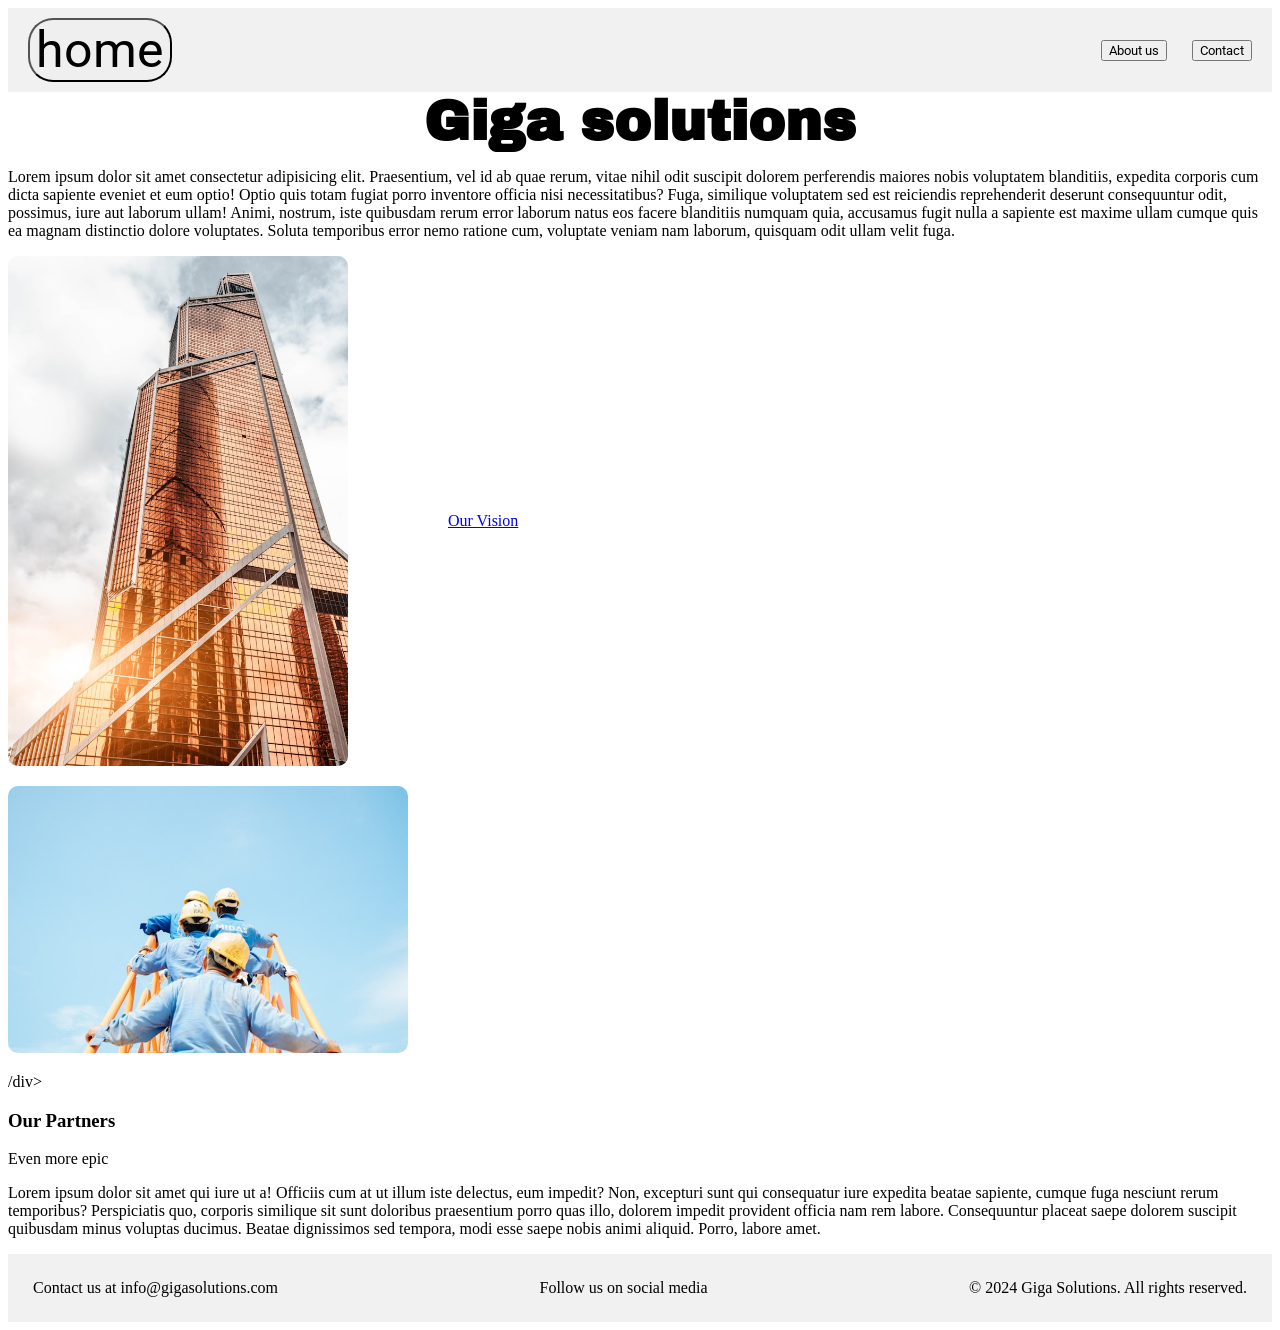
==== index.html @ b83d333f "Anchor tags added + småfiks" ====
<!doctype html>
<html lang="en">
  <head>
    <meta charset="UTF-8" />
    <meta name="viewport" content="width=device-width, initial-scale=1.0" />
    <title>Document</title>
    <link rel="stylesheet" href="style.css" />
    <link rel="preconnect" href="https://fonts.googleapis.com" />
    <link rel="preconnect" href="https://fonts.gstatic.com" crossorigin />
    <link rel="preconnect" href="https://fonts.googleapis.com" />
    <link rel="preconnect" href="https://fonts.gstatic.com" crossorigin />
    <link
      href="https://fonts.googleapis.com/css2?family=Roboto:ital,wght@0,100..900;1,100..900&family=Ubuntu:ital,wght@0,300;0,400;0,500;0,700;1,300;1,400;1,500;1,700&display=swap"
      rel="stylesheet"
    />
    <link rel="preconnect" href="https://fonts.googleapis.com" />
    <link rel="preconnect" href="https://fonts.gstatic.com" crossorigin />
    <link
      href="https://fonts.googleapis.com/css2?family=Archivo+Black&family=Roboto:ital,wght@0,100..900;1,100..900&family=Ubuntu:ital,wght@0,300;0,400;0,500;0,700;1,300;1,400;1,500;1,700&display=swap"
      rel="stylesheet"
    />
  </head>
  <body>
    <header>
      <nav>
        <button id="nav-logo">home</button>
        <div id="nav-btn-group">
          <button class="nav-button">About us</button>
          <button class="nav-button">Contact</button>
        </div>
      </nav>
    </header>
    <main>
      <div>
        <h1>Giga solutions</h1>
        <p>
          Lorem ipsum dolor sit amet consectetur adipisicing elit. Praesentium,
          vel id ab quae rerum, vitae nihil odit suscipit dolorem perferendis
          maiores nobis voluptatem blanditiis, expedita corporis cum dicta
          sapiente eveniet et eum optio! Optio quis totam fugiat porro inventore
          officia nisi necessitatibus? Fuga, similique voluptatem sed est
          reiciendis reprehenderit deserunt consequuntur odit, possimus, iure
          aut laborum ullam! Animi, nostrum, iste quibusdam rerum error laborum
          natus eos facere blanditiis numquam quia, accusamus fugit nulla a
          sapiente est maxime ullam cumque quis ea magnam distinctio dolore
          voluptates. Soluta temporibus error nemo ratione cum, voluptate veniam
          nam laborum, quisquam odit ullam velit fuga.
        </p>
      </div>
    </main>
    <section class="vision-section">
      <figure>
        <img
          src="./Images/Skyscraper.jpg" width="100%"
          alt="Skyscraper with suns reflection"
        />
      </figure>

      <div class="vision-text">
        <a href="Vision.html">Our Vision</a>
      </div>
    </section>
      <article>
        <figure>
          <img
            src="./Images/Workersladder.jpg" width="100"
            alt="Workers climbing a ladder"
            />
            
            <div class="vision-text">/div>
            <h3>Our Partners</h3>
            <p>
            Even more epic
            </p>
        
        </figure>
      </article>
      <p>
        Lorem ipsum dolor sit amet qui iure ut a! Officiis cum at ut illum iste
        delectus, eum impedit? Non, excepturi sunt qui consequatur iure expedita
        beatae sapiente, cumque fuga nesciunt rerum temporibus? Perspiciatis
        quo, corporis similique sit sunt doloribus praesentium porro quas illo,
        dolorem impedit provident officia nam rem labore. Consequuntur placeat
        saepe dolorem suscipit quibusdam minus voluptas ducimus. Beatae
        dignissimos sed tempora, modi esse saepe nobis animi aliquid. Porro,
        labore amet.
      </p>
    </section>
    <footer>
      <div class="footer-middle">
        <p>Contact us at info@gigasolutions.com</p>
      </div>

      <div class="footer-left">
        <p>Follow us on social media</p>
      </div>

      <div class="footer-right">
        <p>© 2024 Giga Solutions. All rights reserved.</p>
      </div>
    </footer>
  </body>
</html>
---- style.css ----
h1 {
  margin-bottom: 20px;
  justify-content: space-between;
  font-size: 55px;
  margin: 0;
  text-align: center;
  font-family: "archivo black", sans-serif;
}
#nav-logo {
  color-scheme: blue;
  cursor: pointer;
  font-size: 50px;
  border-radius: 25px;
}
header {
  background-color: #f1f1f1;
  padding: 10px 20px 10px 20px;
  justify-content: flex-end;
  display: flex;
  align-items: flex-start;
}
nav {
  display: flex;
  justify-content: space-between;
  align-items: center;
  width: 100%;
}

img {
  width: 100%;
  border-radius: 10px;
  max-width: 400px;
}
#nav-btn-group {
  display: flex;
  gap: 25px;
}
button {
  font-family: "Roboto", sans-serif;
}
footer {
  background-color: #f1f1f1;
  padding: 25px;
  text-align: right;
  align-items: center;
  display: flex;
  justify-content: space-between;
}
footer p {
  margin: 0;
}
figure {
  margin: 0;
}
figure img {
  display: block;
  width: 85%;
  margin-bottom: 20px;
  border-radius: 10px;
}
.vision-section {
  display: flex;
  gap: 40px;
  align-items: center;
}
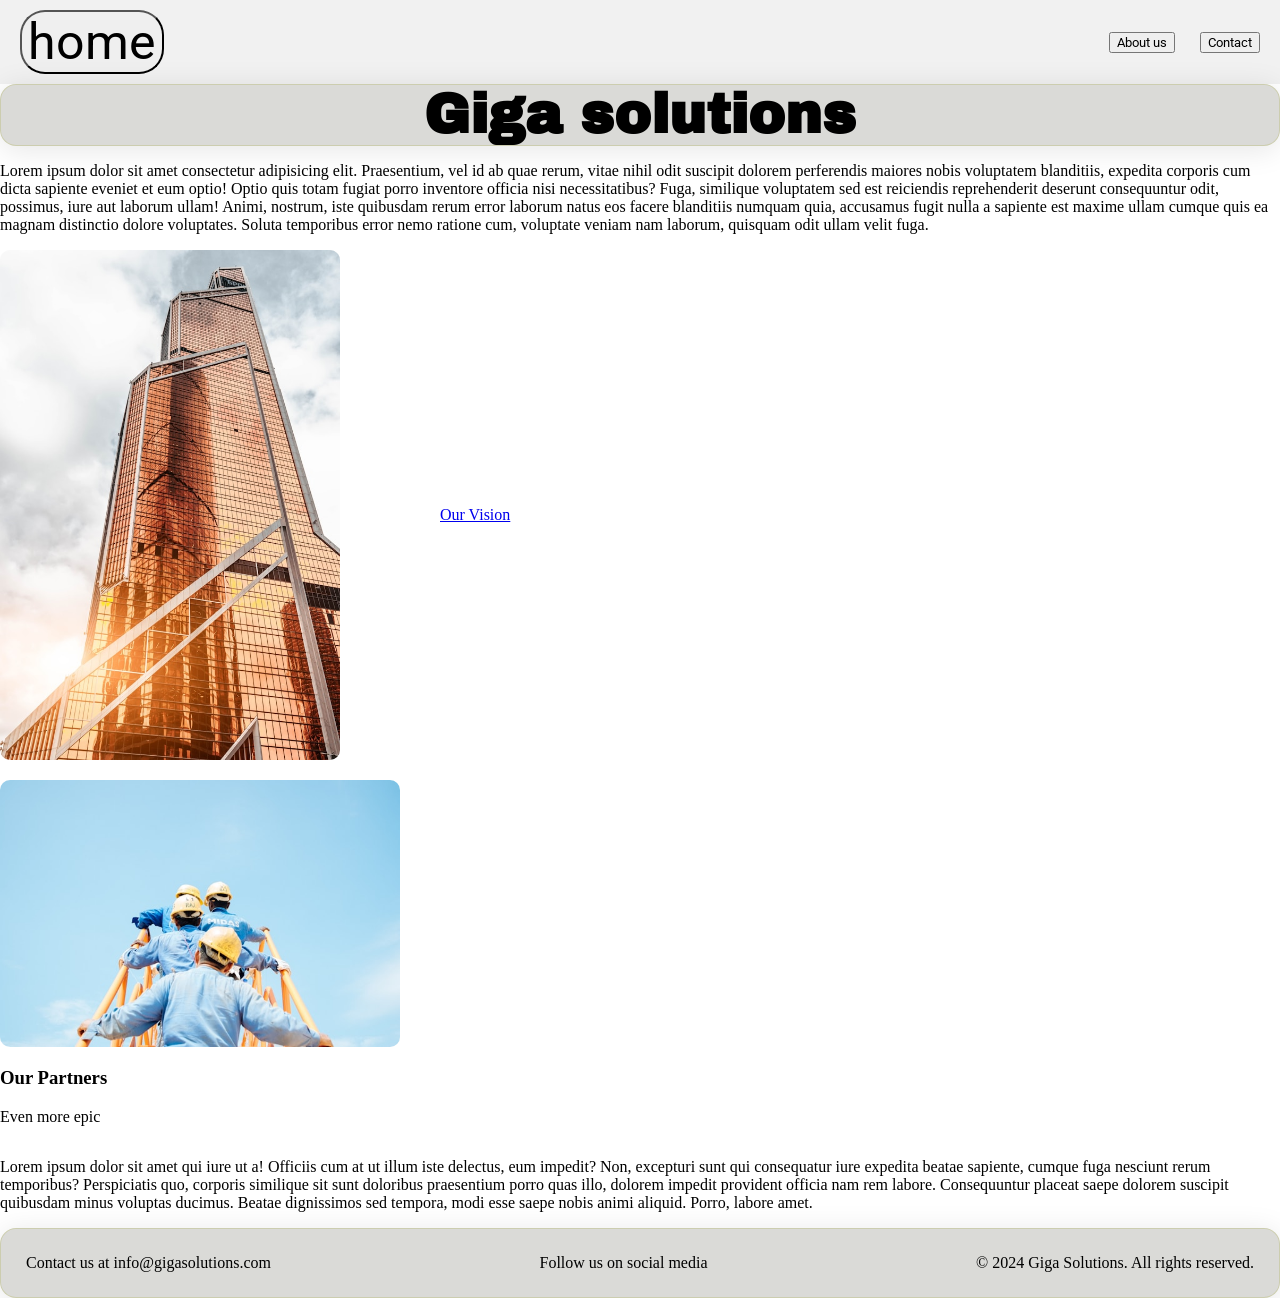
==== commit 5f44391f: "Partners.html Vision.html style.css changes" ====
--- a/index.html
+++ b/index.html
@@ -12,7 +12,7 @@
     <link
       href="https://fonts.googleapis.com/css2?family=Roboto:ital,wght@0,100..900;1,100..900&family=Ubuntu:ital,wght@0,300;0,400;0,500;0,700;1,300;1,400;1,500;1,700&display=swap"
       rel="stylesheet"
-    />
+/>
     <link rel="preconnect" href="https://fonts.googleapis.com" />
     <link rel="preconnect" href="https://fonts.gstatic.com" crossorigin />
     <link
@@ -67,7 +67,7 @@
             alt="Workers climbing a ladder"
             />
             
-            <div class="vision-text">/div>
+            <div class="vision-text">
             <h3>Our Partners</h3>
             <p>
             Even more epic
--- a/style.css
+++ b/style.css
@@ -1,3 +1,10 @@
+body {
+  min-height: 100vh;
+  margin: 0;
+  display: flex;
+  flex-direction: column;
+}
+
 h1 {
   margin-bottom: 20px;
   justify-content: space-between;
@@ -5,6 +12,13 @@
   margin: 0;
   text-align: center;
   font-family: "archivo black", sans-serif;
+  /* From https://css.glass */
+  background: rgba(204, 204, 201, 0.73);
+  border-radius: 16px;
+  box-shadow: 0 4px 30px rgba(0, 0, 0, 0.1);
+  backdrop-filter: blur(17px);
+  -webkit-backdrop-filter: blur(17px);
+  border: 1px solid rgba(149, 156, 18, 0.2);
 }
 #nav-logo {
   color-scheme: blue;
@@ -39,12 +53,19 @@
   font-family: "Roboto", sans-serif;
 }
 footer {
-  background-color: #f1f1f1;
+  margin-top: auto;
   padding: 25px;
   text-align: right;
   align-items: center;
   display: flex;
   justify-content: space-between;
+  /* From https://css.glass */
+  background: rgba(204, 204, 201, 0.73);
+  border-radius: 16px;
+  box-shadow: 0 4px 30px rgba(0, 0, 0, 0.1);
+  backdrop-filter: blur(17px);
+  -webkit-backdrop-filter: blur(17px);
+  border: 1px solid rgba(149, 156, 18, 0.2);
 }
 footer p {
   margin: 0;
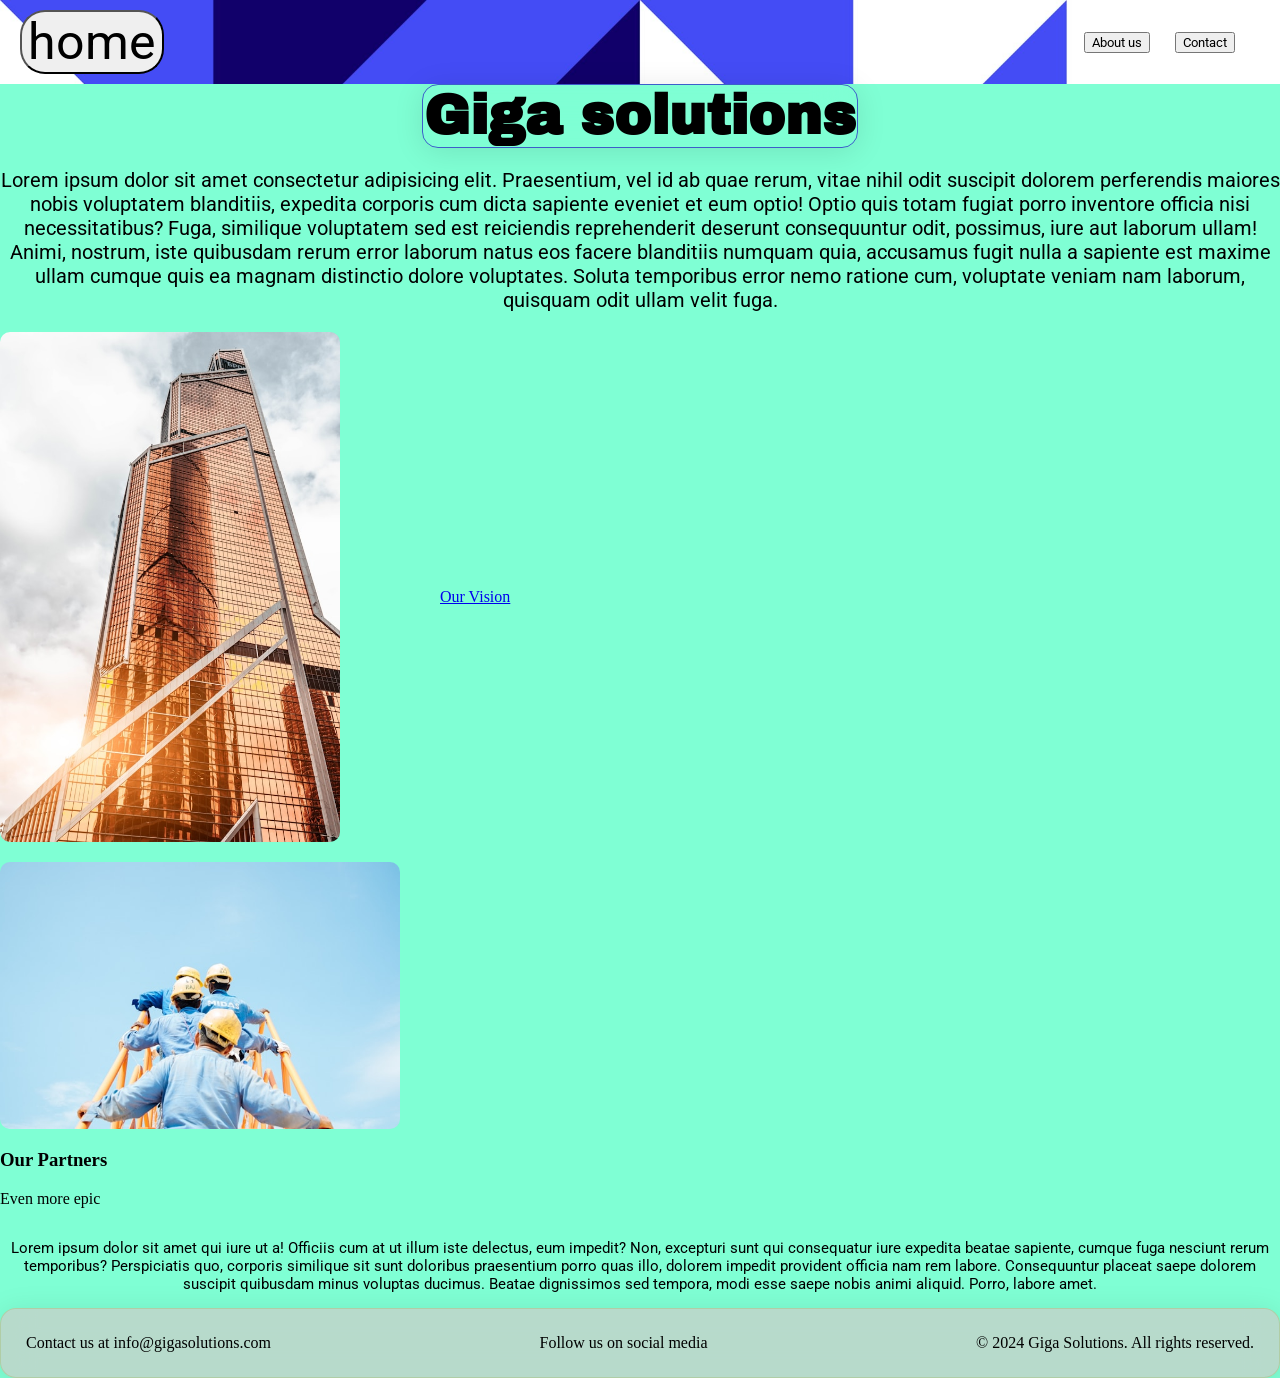
==== commit 73b4471b: "commit" ====
--- a/index.html
+++ b/index.html
@@ -20,20 +20,22 @@
       rel="stylesheet"
     />
   </head>
-  <body>
+  <body style="background-color:aquamarine">
     <header>
       <nav>
         <button id="nav-logo">home</button>
         <div id="nav-btn-group">
           <button class="nav-button">About us</button>
-          <button class="nav-button">Contact</button>
+          <a href="contact.html"><button class="nav-button">Contact</button></a>
+          <div class="dropdown">
+            </div>
         </div>
       </nav>
     </header>
     <main>
       <div>
         <h1>Giga solutions</h1>
-        <p>
+        <p style="text-align: center; font-family: 'Roboto', sans-serif; font-size: 20px;">
           Lorem ipsum dolor sit amet consectetur adipisicing elit. Praesentium,
           vel id ab quae rerum, vitae nihil odit suscipit dolorem perferendis
           maiores nobis voluptatem blanditiis, expedita corporis cum dicta
@@ -75,7 +77,7 @@
         
         </figure>
       </article>
-      <p>
+      <p style="text-align: center; font-family: 'Roboto', sans-serif; font-size: 15px;">
         Lorem ipsum dolor sit amet qui iure ut a! Officiis cum at ut illum iste
         delectus, eum impedit? Non, excepturi sunt qui consequatur iure expedita
         beatae sapiente, cumque fuga nesciunt rerum temporibus? Perspiciatis
--- a/style.css
+++ b/style.css
@@ -9,16 +9,18 @@
   margin-bottom: 20px;
   justify-content: space-between;
   font-size: 55px;
-  margin: 0;
+  margin: 0 auto;
   text-align: center;
   font-family: "archivo black", sans-serif;
   /* From https://css.glass */
-  background: rgba(204, 204, 201, 0.73);
+  background: rgba(37, 32, 199, 0.83 /75%);
   border-radius: 16px;
   box-shadow: 0 4px 30px rgba(0, 0, 0, 0.1);
-  backdrop-filter: blur(17px);
-  -webkit-backdrop-filter: blur(17px);
-  border: 1px solid rgba(149, 156, 18, 0.2);
+  backdrop-filter: blur(20px);
+  -webkit-backdrop-filter: blur(20px);
+  border: 1px solid rgba(37, 32, 199, 0.72);
+  width: fit-content;
+  padding: 1px;
 }
 #nav-logo {
   color-scheme: blue;
@@ -27,11 +29,14 @@
   border-radius: 25px;
 }
 header {
-  background-color: #f1f1f1;
   padding: 10px 20px 10px 20px;
   justify-content: flex-end;
   display: flex;
   align-items: flex-start;
+  background-repeat: no-repeat;
+  background-size: cover;
+  background-position: vertical;
+  background-image: url("./Images/bluetrianglepattern1.jpg");
 }
 nav {
   display: flex;
@@ -84,3 +89,24 @@
   gap: 40px;
   align-items: center;
 }
+.form-container {
+  display: flex;
+  flex-direction: column;
+  gap: 15;
+  align-items: center;
+}
+.form-container textarea,
+.form-container input,
+.form-container button {
+  width: 100%;
+  padding: 10px;
+  box-sizing: border-box;
+  font-size: 1.1rem;
+  border-radius: 5px;
+  border: 1px solid #ccc;
+}
+.form-container textarea {
+  height: 150px;
+  resize: vertical;
+  font-family: inherit;
+}
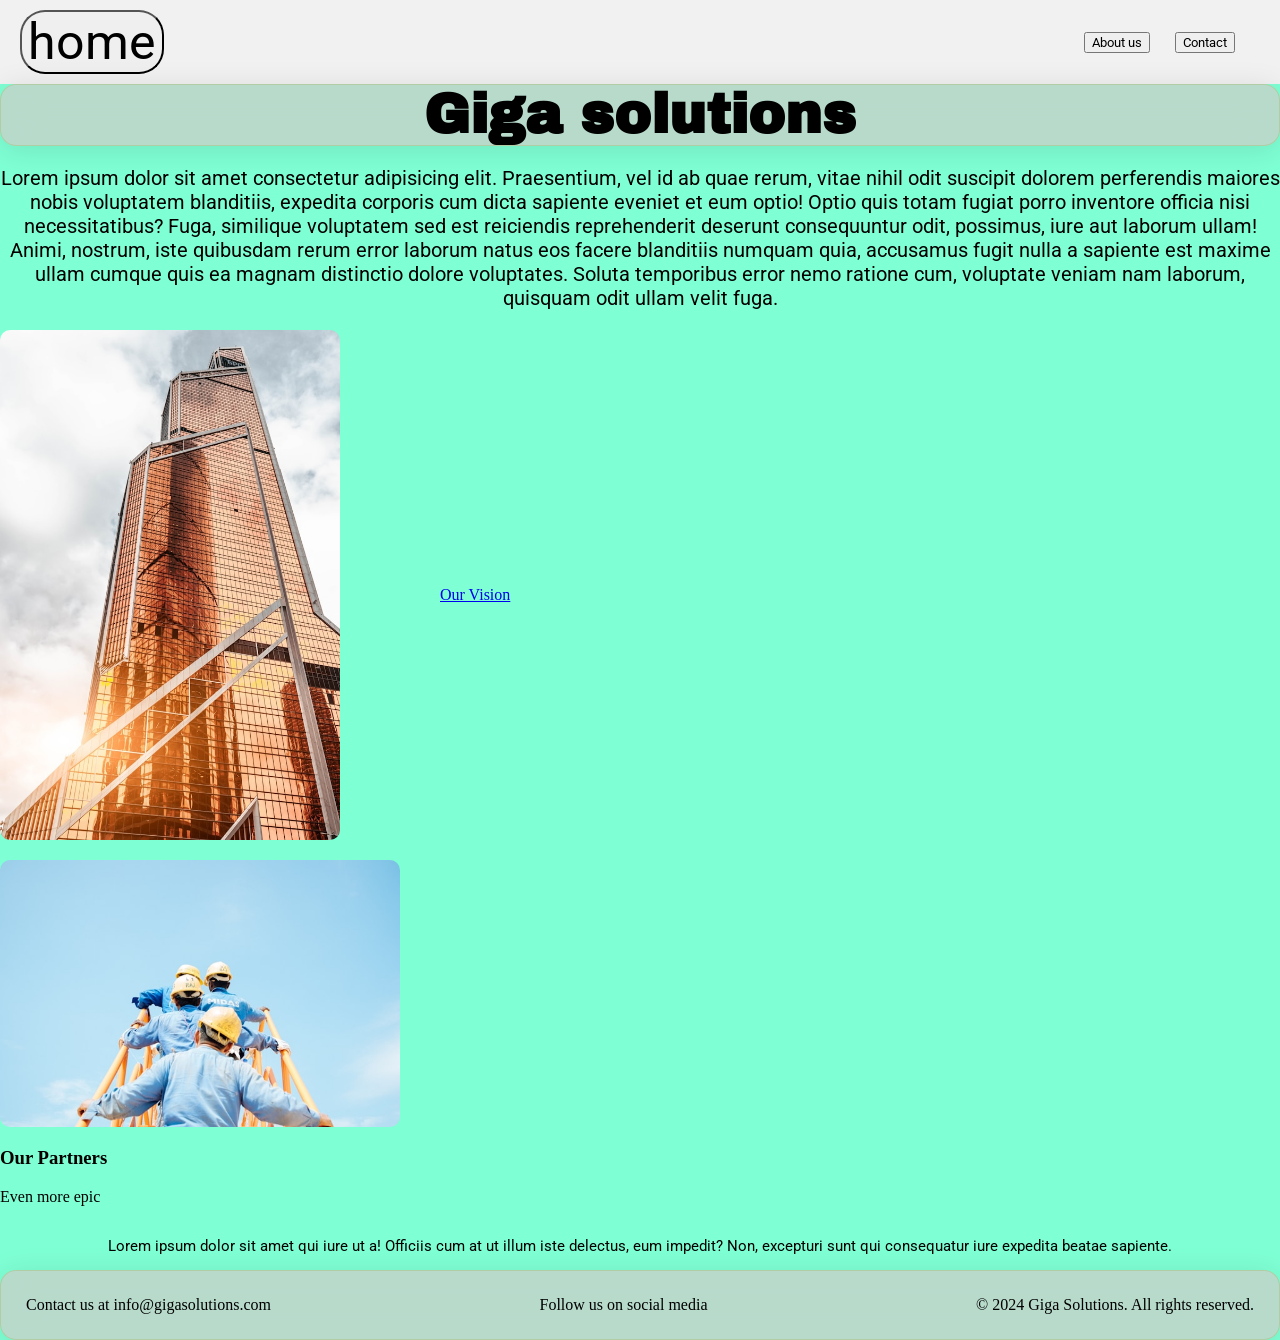
==== commit 7dfb8a82: "commit" ====
--- a/index.html
+++ b/index.html
@@ -12,7 +12,7 @@
     <link
       href="https://fonts.googleapis.com/css2?family=Roboto:ital,wght@0,100..900;1,100..900&family=Ubuntu:ital,wght@0,300;0,400;0,500;0,700;1,300;1,400;1,500;1,700&display=swap"
       rel="stylesheet"
-/>
+    />
     <link rel="preconnect" href="https://fonts.googleapis.com" />
     <link rel="preconnect" href="https://fonts.gstatic.com" crossorigin />
     <link
@@ -20,22 +20,27 @@
       rel="stylesheet"
     />
   </head>
-  <body style="background-color:aquamarine">
+  <body style="background-color: aquamarine">
     <header>
       <nav>
         <button id="nav-logo">home</button>
         <div id="nav-btn-group">
           <button class="nav-button">About us</button>
           <a href="contact.html"><button class="nav-button">Contact</button></a>
-          <div class="dropdown">
-            </div>
+          <div class="dropdown"></div>
         </div>
       </nav>
     </header>
     <main>
       <div>
         <h1>Giga solutions</h1>
-        <p style="text-align: center; font-family: 'Roboto', sans-serif; font-size: 20px;">
+        <p
+          style="
+            text-align: center;
+            font-family: &quot;Roboto&quot;, sans-serif;
+            font-size: 20px;
+          "
+        >
           Lorem ipsum dolor sit amet consectetur adipisicing elit. Praesentium,
           vel id ab quae rerum, vitae nihil odit suscipit dolorem perferendis
           maiores nobis voluptatem blanditiis, expedita corporis cum dicta
@@ -53,8 +58,9 @@
     <section class="vision-section">
       <figure>
         <img
-          src="./Images/Skyscraper.jpg" width="100%"
-          alt="Skyscraper with suns reflection"
+          src="./Images/Skyscraper.jpg"
+          width="100%"
+          alt="Skyscraper with sun's reflection"
         />
       </figure>
 
@@ -62,32 +68,33 @@
         <a href="Vision.html">Our Vision</a>
       </div>
     </section>
-      <article>
-        <figure>
-          <img
-            src="./Images/Workersladder.jpg" width="100"
-            alt="Workers climbing a ladder"
-            />
-            
-            <div class="vision-text">
-            <h3>Our Partners</h3>
-            <p>
-            Even more epic
-            </p>
-        
-        </figure>
-      </article>
-      <p style="text-align: center; font-family: 'Roboto', sans-serif; font-size: 15px;">
-        Lorem ipsum dolor sit amet qui iure ut a! Officiis cum at ut illum iste
-        delectus, eum impedit? Non, excepturi sunt qui consequatur iure expedita
-        beatae sapiente, cumque fuga nesciunt rerum temporibus? Perspiciatis
-        quo, corporis similique sit sunt doloribus praesentium porro quas illo,
-        dolorem impedit provident officia nam rem labore. Consequuntur placeat
-        saepe dolorem suscipit quibusdam minus voluptas ducimus. Beatae
-        dignissimos sed tempora, modi esse saepe nobis animi aliquid. Porro,
-        labore amet.
-      </p>
-    </section>
+
+    <article>
+      <figure>
+        <img
+          src="./Images/Workersladder.jpg"
+          width="100"
+          alt="Workers climbing a ladder"
+        />
+
+        <div class="vision-text">
+          <h3>Our Partners</h3>
+          <p>Even more epic</p>
+        </div>
+      </figure>
+    </article>
+
+    <p
+      style="
+        text-align: center;
+        font-family: &quot;Roboto&quot;, sans-serif;
+        font-size: 15px;
+      "
+    >
+      Lorem ipsum dolor sit amet qui iure ut a! Officiis cum at ut illum iste
+      delectus, eum impedit? Non, excepturi sunt qui consequatur iure expedita
+      beatae sapiente.
+    </p>
     <footer>
       <div class="footer-middle">
         <p>Contact us at info@gigasolutions.com</p>
--- a/style.css
+++ b/style.css
@@ -9,18 +9,16 @@
   margin-bottom: 20px;
   justify-content: space-between;
   font-size: 55px;
-  margin: 0 auto;
+  margin: 0;
   text-align: center;
   font-family: "archivo black", sans-serif;
   /* From https://css.glass */
-  background: rgba(37, 32, 199, 0.83 /75%);
+  background: rgba(204, 204, 201, 0.73);
   border-radius: 16px;
   box-shadow: 0 4px 30px rgba(0, 0, 0, 0.1);
-  backdrop-filter: blur(20px);
-  -webkit-backdrop-filter: blur(20px);
-  border: 1px solid rgba(37, 32, 199, 0.72);
-  width: fit-content;
-  padding: 1px;
+  backdrop-filter: blur(17px);
+  -webkit-backdrop-filter: blur(17px);
+  border: 1px solid rgba(149, 156, 18, 0.2);
 }
 #nav-logo {
   color-scheme: blue;
@@ -29,14 +27,11 @@
   border-radius: 25px;
 }
 header {
+  background-color: #f1f1f1;
   padding: 10px 20px 10px 20px;
   justify-content: flex-end;
   display: flex;
   align-items: flex-start;
-  background-repeat: no-repeat;
-  background-size: cover;
-  background-position: vertical;
-  background-image: url("./Images/bluetrianglepattern1.jpg");
 }
 nav {
   display: flex;
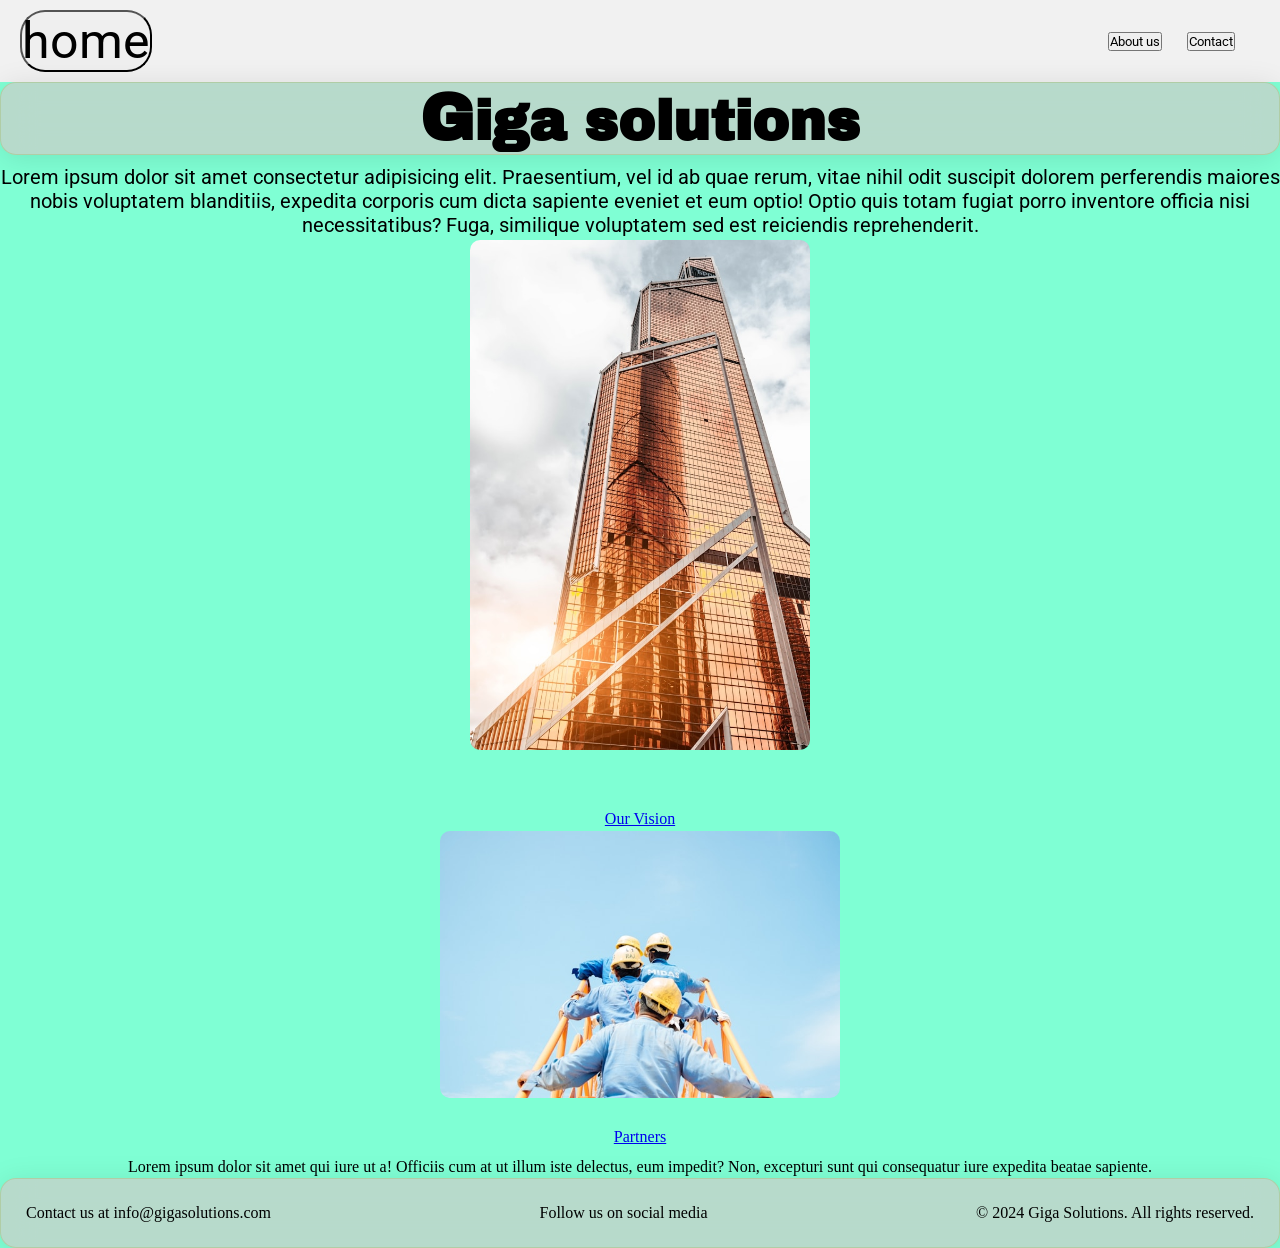
==== commit 5371e110: "123" ====
--- a/index.html
+++ b/index.html
@@ -46,12 +46,7 @@
           maiores nobis voluptatem blanditiis, expedita corporis cum dicta
           sapiente eveniet et eum optio! Optio quis totam fugiat porro inventore
           officia nisi necessitatibus? Fuga, similique voluptatem sed est
-          reiciendis reprehenderit deserunt consequuntur odit, possimus, iure
-          aut laborum ullam! Animi, nostrum, iste quibusdam rerum error laborum
-          natus eos facere blanditiis numquam quia, accusamus fugit nulla a
-          sapiente est maxime ullam cumque quis ea magnam distinctio dolore
-          voluptates. Soluta temporibus error nemo ratione cum, voluptate veniam
-          nam laborum, quisquam odit ullam velit fuga.
+          reiciendis reprehenderit.
         </p>
       </div>
     </main>
@@ -61,36 +56,27 @@
           src="./Images/Skyscraper.jpg"
           width="100%"
           alt="Skyscraper with sun's reflection"
+          id="Sky"
         />
       </figure>
-
       <div class="vision-text">
         <a href="Vision.html">Our Vision</a>
       </div>
     </section>
-
     <article>
       <figure>
         <img
           src="./Images/Workersladder.jpg"
           width="100"
           alt="Workers climbing a ladder"
+          id="ladder"
         />
-
         <div class="vision-text">
-          <h3>Our Partners</h3>
-          <p>Even more epic</p>
+          <a href="Partners.html" id="Partners">Partners</a>
         </div>
       </figure>
     </article>
-
-    <p
-      style="
-        text-align: center;
-        font-family: &quot;Roboto&quot;, sans-serif;
-        font-size: 15px;
-      "
-    >
+    <p id="bottomtext">
       Lorem ipsum dolor sit amet qui iure ut a! Officiis cum at ut illum iste
       delectus, eum impedit? Non, excepturi sunt qui consequatur iure expedita
       beatae sapiente.
@@ -103,7 +89,6 @@
       <div class="footer-left">
         <p>Follow us on social media</p>
       </div>
-
       <div class="footer-right">
         <p>© 2024 Giga Solutions. All rights reserved.</p>
       </div>
--- a/style.css
+++ b/style.css
@@ -1,3 +1,8 @@
+* {
+  margin: 0;
+  padding: 0px;
+  box-sizing: border-box;
+}
 body {
   min-height: 100vh;
   margin: 0;
@@ -6,7 +11,7 @@
 }
 
 h1 {
-  margin-bottom: 20px;
+  margin-bottom: 10px !important;
   justify-content: space-between;
   font-size: 55px;
   margin: 0;
@@ -83,12 +88,15 @@
   display: flex;
   gap: 40px;
   align-items: center;
+  flex-direction: column;
+  padding: 3px;
 }
 .form-container {
   display: flex;
   flex-direction: column;
   gap: 15;
   align-items: center;
+  padding: 155px;
 }
 .form-container textarea,
 .form-container input,
@@ -105,3 +113,40 @@
   resize: vertical;
   font-family: inherit;
 }
+
+#Sky {
+  display: block;
+  margin: 0 auto 20px;
+}
+
+h1::first-letter {
+  font-size: 65px;
+  color: black;
+  -webkit-text-stroke-color: white;
+  -webkit-text-stroke-width: 1px;
+}
+
+#ladder {
+  display: block;
+  margin: 0 auto 20px;
+}
+
+h3 {
+  flex-direction: Column;
+}
+
+#bottomtext {
+  padding: 2px;
+  font-family: inherit;
+  align-items: center;
+  display: flex;
+  justify-content: center;
+}
+#Partners {
+  padding: 10px;
+  font-family: inherit;
+  align-items: center;
+  display: block;
+  text-align: center;
+  justify-content: center;
+}
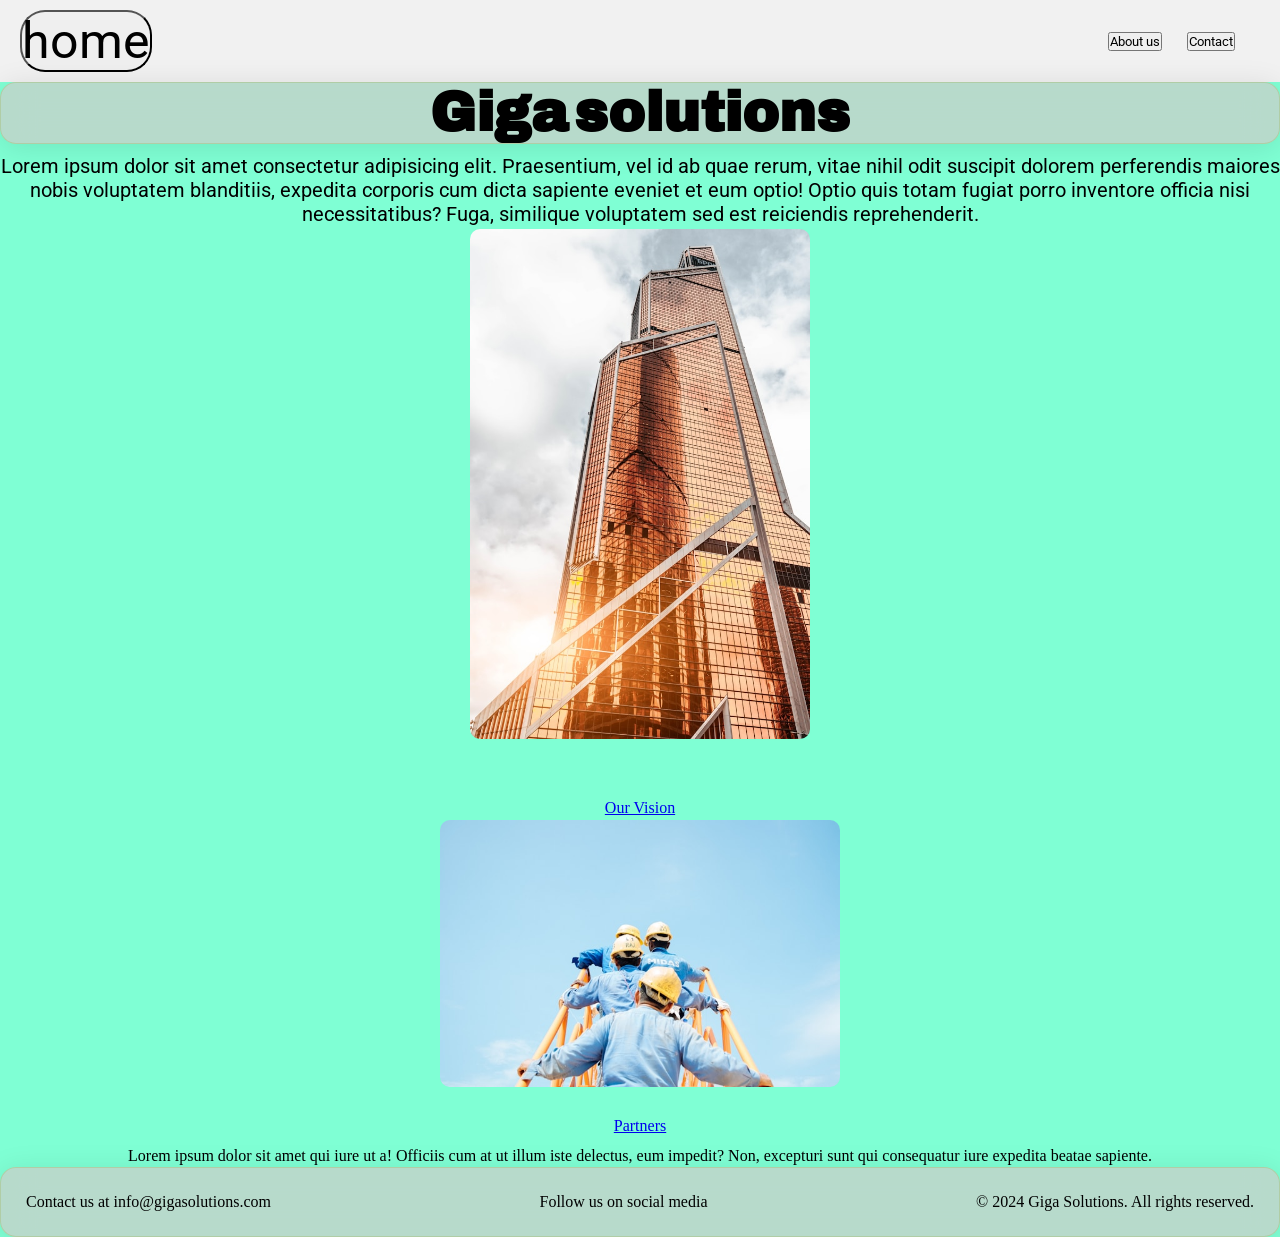
==== commit 92264865: "Motion" ====
--- a/index.html
+++ b/index.html
@@ -33,7 +33,10 @@
     </header>
     <main>
       <div>
-        <h1>Giga solutions</h1>
+        <h1>
+          <span class="word-left">Giga</span>
+          <span class="word-right">solutions</span>
+        </h1>
         <p
           style="
             text-align: center;
--- a/style.css
+++ b/style.css
@@ -150,3 +150,62 @@
   text-align: center;
   justify-content: center;
 }
+
+@media (prefers-reduced-motion: reduce) {
+  * {
+    animation-delay: 0s !important;
+    animation-duration: 0s !important;
+    animation-iteration-count: 1 !important;
+    transition-duration: 0s !important;
+    scroll-behavior: auto !important;
+  }
+}
+
+h1 {
+  overflow: hidden;
+  display: flex;
+  justify-content: center;
+  align-items: center;
+  gap: 0.4rem;
+}
+
+.word-left,
+.word-right {
+  display: inline-block;
+  white-space: nowrap;
+  opacity: 0;
+  animation-duration: 0.8s;
+  animation-timing-function: ease-out;
+  animation-fill-mode: forwards;
+}
+.word-left {
+  animation-name: slideFromLeft;
+  transform: translateX(-120%);
+}
+.word-right {
+  animation-name: slideFromRight;
+  transform: translateX(120%);
+  animation-delay: 0.2s;
+}
+
+@keyframes slideFromLeft {
+  0% {
+    opacity: 0%;
+    transform: translateX(-120%);
+  }
+  100% {
+    opacity: 1;
+    transform: translateX(0%);
+  }
+}
+
+@keyframes slideFromRight {
+  0% {
+    opacity: 0%;
+    transform: translateX(120%);
+  }
+  100% {
+    opacity: 1;
+    transform: translateX(0%);
+  }
+}
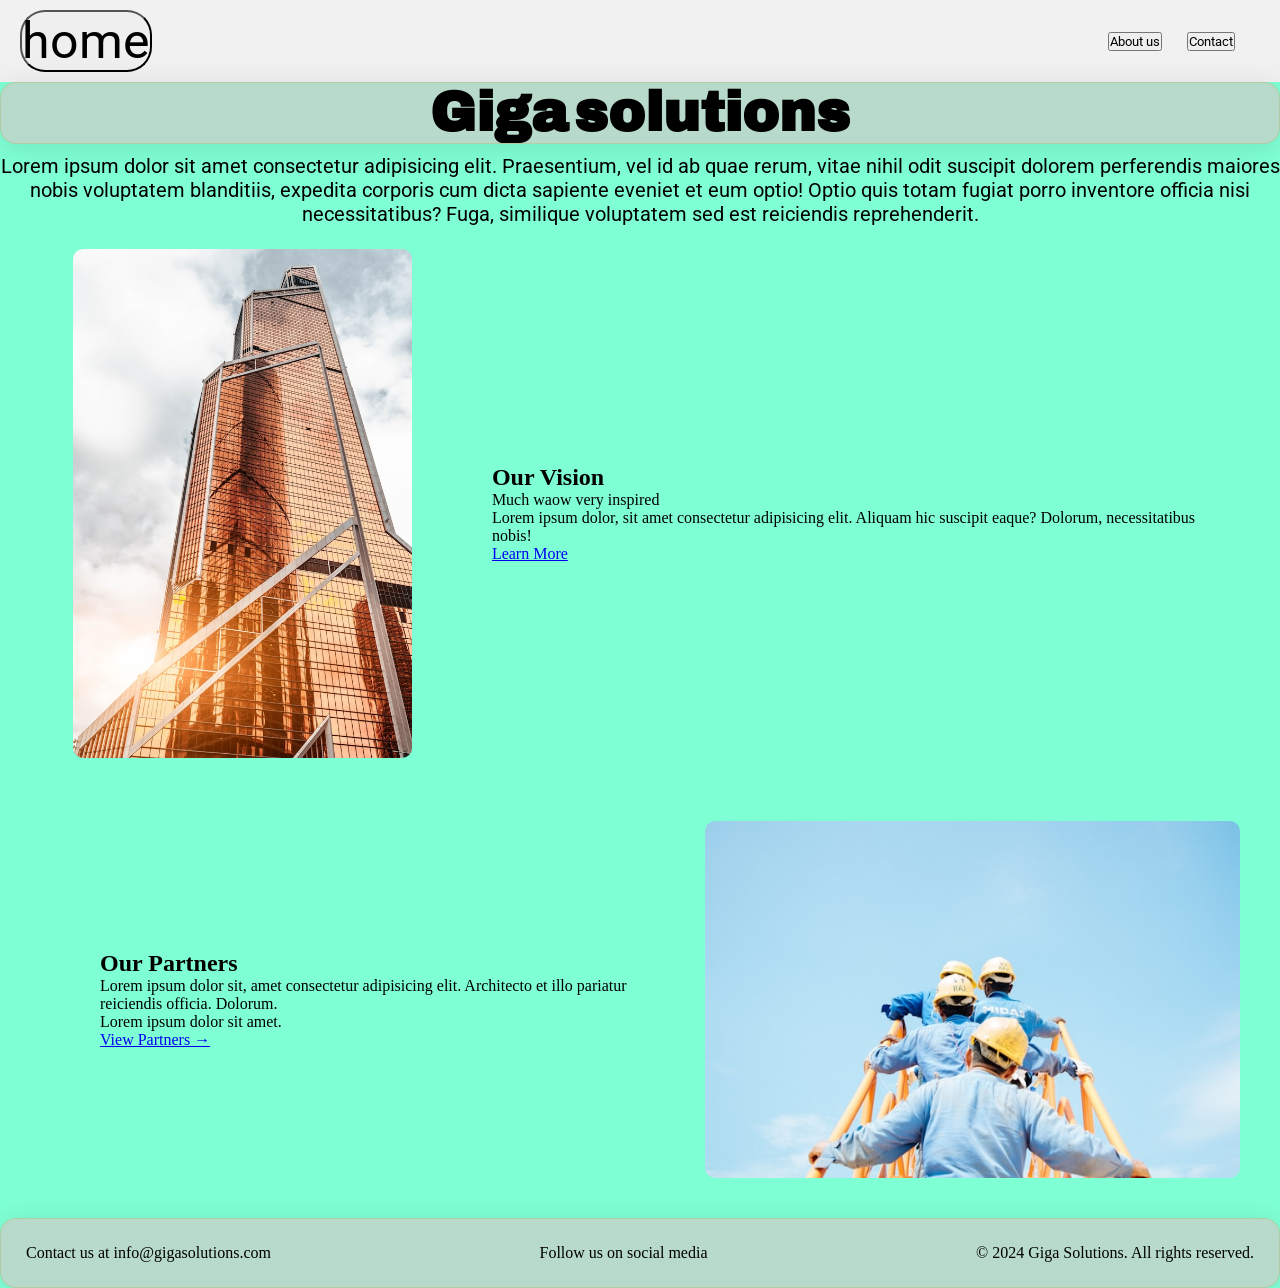
==== commit 95e5757f: "commit/motion/+main page changes" ====
--- a/index.html
+++ b/index.html
@@ -54,36 +54,37 @@
       </div>
     </main>
     <section class="vision-section">
-      <figure>
-        <img
-          src="./Images/Skyscraper.jpg"
-          width="100%"
-          alt="Skyscraper with sun's reflection"
-          id="Sky"
-        />
-      </figure>
-      <div class="vision-text">
-        <a href="Vision.html">Our Vision</a>
-      </div>
+  <div class="vision-row">
+    <figure>
+      <img
+        src="./Images/Skyscraper.jpg"
+        width="100%"
+        alt="Skyscraper with sun's reflection"
+        id="Sky"
+      />
+    </figure>
+    <div class="vision-side-text">
+      <h2>Our Vision</h2>
+      <p>Much waow very inspired</p>
+      <p>Lorem ipsum dolor, sit amet consectetur adipisicing elit. Aliquam hic suscipit eaque? Dolorum, necessitatibus nobis!</p>
+      <a href="Vision.html" class="vision-link">Learn More</a>
+    </div>
+  </div>
+</section>
     </section>
     <article>
-      <figure>
-        <img
-          src="./Images/Workersladder.jpg"
-          width="100"
-          alt="Workers climbing a ladder"
-          id="ladder"
-        />
-        <div class="vision-text">
-          <a href="Partners.html" id="Partners">Partners</a>
-        </div>
-      </figure>
-    </article>
-    <p id="bottomtext">
-      Lorem ipsum dolor sit amet qui iure ut a! Officiis cum at ut illum iste
-      delectus, eum impedit? Non, excepturi sunt qui consequatur iure expedita
-      beatae sapiente.
-    </p>
+  <div class="vision-row-motsatt">
+    <div class="vision-side-text">
+      <h2>Our Partners</h2>
+      <p>Lorem ipsum dolor sit, amet consectetur adipisicing elit. Architecto et illo pariatur reiciendis officia. Dolorum.</p>
+      <p>Lorem ipsum dolor sit amet.</p>
+      <a href="Partners.html" class="vision-link">View Partners →</a>
+    </div>
+    <figure>
+      <img src="./Images/Workersladder.jpg" alt="Workers climbing a ladder" id="ladder" />
+    </figure>
+  </div>   
+</article>
     <footer>
       <div class="footer-middle">
         <p>Contact us at info@gigasolutions.com</p>
--- a/style.css
+++ b/style.css
@@ -209,3 +209,43 @@
     transform: translateX(0%);
   }
 }
+
+.vision-row {
+  display: flex;
+  gap: 50px;
+  width: 100%;
+  padding: 20px 40px;
+  align-items: center;
+  max-width: 1300px;
+}
+
+.vision-row-motsatt {
+  display: flex;
+  gap: 50px;
+  width: 100%;
+  padding: 20px 40px;
+  align-items: center;
+  margin: 0 auto;
+  order: 2;
+  max-width: 1350px;
+}
+
+.vision-row-motsatt figure {
+  flex: 1;
+  min-width: 0;
+  margin: 0;
+}
+
+.vision-row-motsatt img {
+  width: 100%;
+  max-width: 600px;
+  height: auto;
+  display: block;
+  border-radius: 10px;
+}
+
+.vision-row-motsatt .vision-side-text {
+  flex: 1;
+  min-width: 0;
+  padding: 20px 20px 40px 60px;
+}
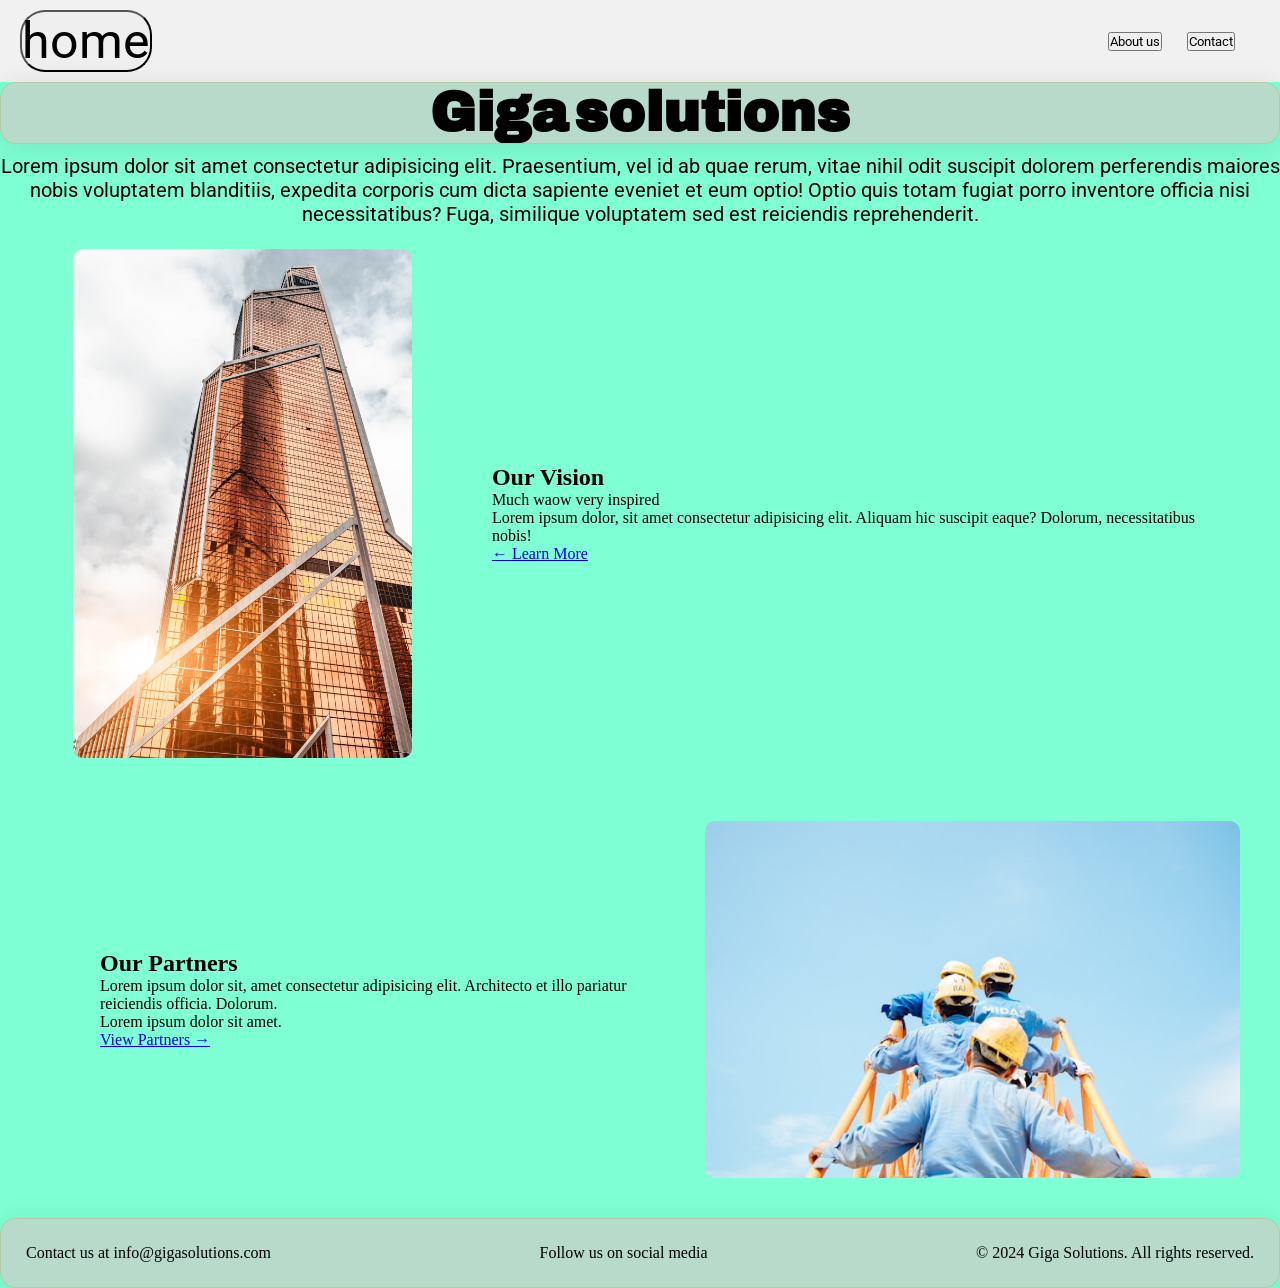
==== commit cf1e317c: "zz" ====
--- a/index.html
+++ b/index.html
@@ -25,7 +25,7 @@
       <nav>
         <button id="nav-logo">home</button>
         <div id="nav-btn-group">
-          <button class="nav-button">About us</button>
+          <a href="AboutUs.html"><button class="nav-button">About us</button></a>
           <a href="contact.html"><button class="nav-button">Contact</button></a>
           <div class="dropdown"></div>
         </div>
@@ -67,7 +67,7 @@
       <h2>Our Vision</h2>
       <p>Much waow very inspired</p>
       <p>Lorem ipsum dolor, sit amet consectetur adipisicing elit. Aliquam hic suscipit eaque? Dolorum, necessitatibus nobis!</p>
-      <a href="Vision.html" class="vision-link">Learn More</a>
+      <a href="Vision.html" class="vision-link">← Learn More</a>
     </div>
   </div>
 </section>
--- a/style.css
+++ b/style.css
@@ -249,3 +249,127 @@
   min-width: 0;
   padding: 20px 20px 40px 60px;
 }
+
+.team-section {
+  padding: 40px 20px 60px 20px;
+  text-align: center;
+}
+
+.team-container {
+  display: flex;
+  justify-content: center;
+  align-items: center;
+  gap: 15px;
+  max-width: 900px;
+  margin: 0 auto;
+  flex-wrap: wrap;
+}
+
+.team-img {
+  width: 150px;
+  height: 150px;
+  object-fit: cover;
+  object-position: center;
+  border-radius: 50%;
+  border: 3px solid white;
+  box-shadow: 0 4px 15px rgba(0, 0, 0, 0.15);
+  transition:
+    transform 0.3s ease,
+    box-shadow 0.3s ease;
+}
+
+.team-img.center {
+  width: 150px;
+  height: 150px;
+  box-shadow: 0 4px 25px rgba(255, 215, 0, 0.3);
+}
+.team-img.right2 {
+  width: 150px;
+  height: 150px;
+}
+.team-image.left2 {
+  border-color: #ffd700;
+  width: 175px;
+  height: 175px;
+}
+
+.team-img.left,
+.team-img.right {
+  width: 150px;
+  height: 150px;
+  opacity: 0.85;
+}
+
+.team-card {
+  display: flex;
+  flex-direction: column;
+  align-items: center;
+  width: 120px;
+  transition: transform 0.3s ease;
+}
+
+.card-name {
+  font-family: inherit;
+  font-weight: 600;
+  font-size: 14px;
+  margin: 8px 0 2px 0;
+  color: #333;
+  opacity: 0.6;
+  transition:
+    opacity 0.3s ease,
+    transform 0.3s ease;
+}
+
+.card-title {
+  font-family: inherit;
+  font-weight: 400;
+  font-size: 12px;
+  margin: 0;
+  color: #666;
+  opacity: 0.4;
+  transition:
+    opacity 0.5s ease,
+    transform 0.3s ease;
+}
+
+.team-card:hover .card-title {
+  opacity: 0.8;
+  transform: scale(1.05);
+}
+
+.team-card:hover {
+  transform: scale(1.15);
+  z-index: 10;
+}
+
+.team-card:hover .team-img {
+  transform: scale(1);
+  box-shadow: 0 8px 30px rgba(0, 0, 0, 0.25);
+}
+
+.card-bio {
+  font-family: inherit;
+  font-weight: 300;
+  font-size: 12px;
+  line-height: 1.5;
+  color: #555;
+  max-width: 200px;
+  text-align: center;
+  margin: 0;
+  opacity: 0;
+  transform: translateY(-10px);
+  max-height: 0;
+  overflow: hidden;
+  transition:
+    opacity 0.8s ease,
+    transform 0.4s ease,
+    max-height 0.4s ease,
+    margin 0.4s ease;
+}
+
+.team-card:hover .card-bio {
+  opacity: 1;
+  transform: translateY(0);
+  max-height: 150px;
+  margin: 8px 0 0 0;
+}
